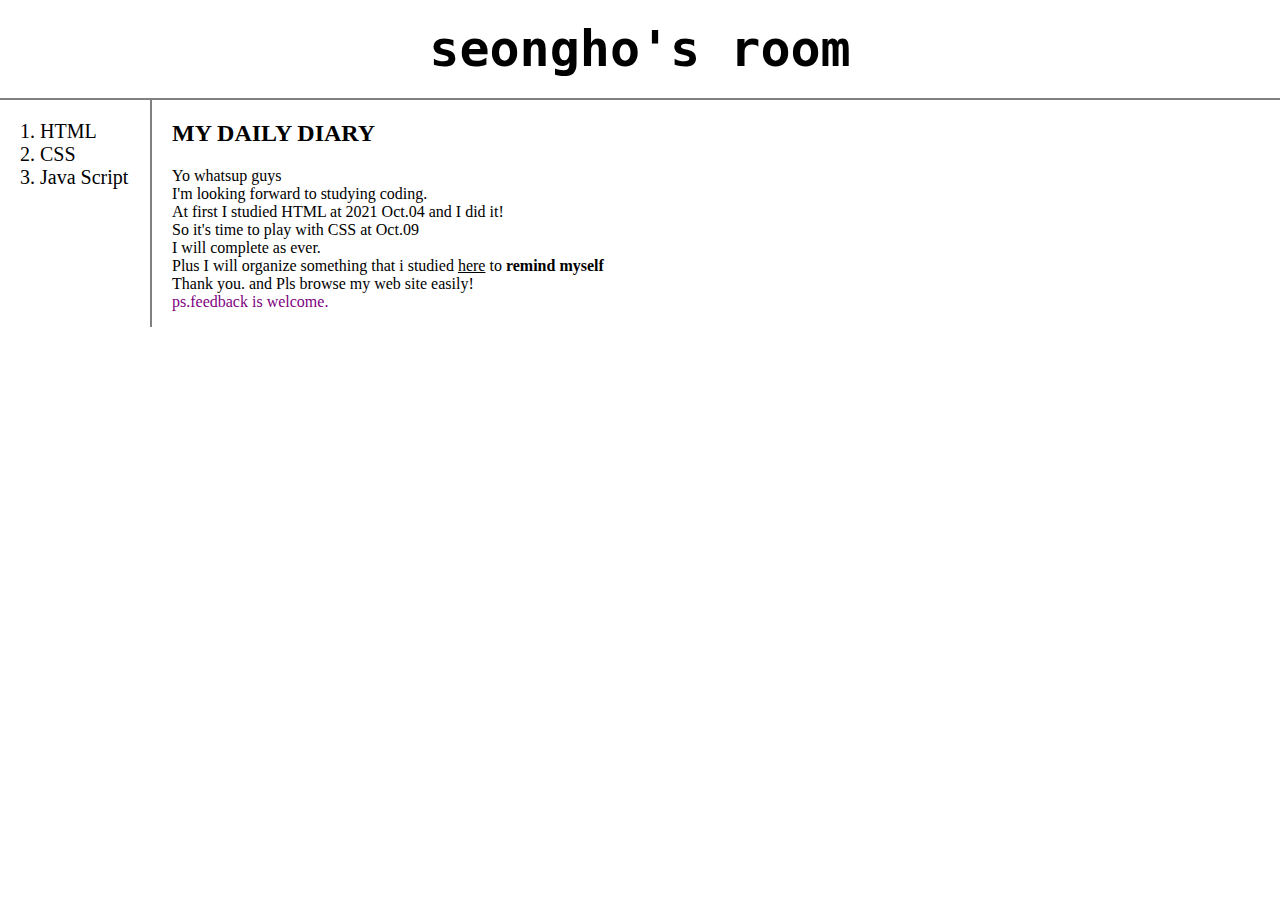
==== web/index.html @ bebd7869 "web" ====
<!doctype html>
<html>
<head>
  <title>HOME</title>
  <meta charset="utf-8">
  <!-- Global site tag (gtag.js) - Google Analytics -->
<script async src="https://www.googletagmanager.com/gtag/js?id=G-JG4B5JKCPX"></script>
<script>
  window.dataLayer = window.dataLayer || [];
  function gtag(){dataLayer.push(arguments);}
  gtag('js', new Date());

  gtag('config', 'G-JG4B5JKCPX');
</script>

<style>
body {margin:0}
a {color:black;
   text-decoration:none;}
h1 {text-align:center;font-size:50px;font-family:monospace;
    border-bottom:2px gray solid;
    margin:0px;padding:20px;display:block;}
.right {border-left:2px gray solid;padding-left: 20px}
#grid {display:grid; grid-template-columns: 150px 1fr;}
#grid ol {font-size:20px;}



</style>

</head>

<body>
  <h1><a href="index.html" title="welcome">seongho's room</a></h1>
  <div id="grid">
    <ol>
      <li><a href="1.html" title="Lv.1">HTML</a></li>
      <li><a href="2.html" title="Lv.2">CSS</a></li>
      <li><a href="3.html">Java Script</a></li>
    </ol>
    <div class="right">
      <h2>MY DAILY DIARY</h2>
      <p>Yo whatsup guys
        <br>I'm looking forward to studying coding.
        <br>At first I studied <a href="https://opentutorials.org/course/3084" target="_blank" title="HTML Lecture">HTML</a> at 2021 Oct.04 and I did it!
        <br>So it's time to play with CSS at Oct.09
        <br>I will complete as ever.
        <br>Plus I will organize something that i studied <u>here</u> to <strong>remind myself</strong>
        <br>Thank you. and Pls browse my web site easily!
        <br><span style="color:purple">ps.feedback is welcome.</span>
      </p>
    </div>
  </div>
    <!--Start of Tawk.to Script-->
  <script type="text/javascript">
  var Tawk_API=Tawk_API||{}, Tawk_LoadStart=new Date();
  (function(){
  var s1=document.createElement("script"),s0=document.getElementsByTagName("script")[0];
  s1.async=true;
  s1.src='https://embed.tawk.to/615f0186157d100a41ab4610/1fhdhrua6';
  s1.charset='UTF-8';
  s1.setAttribute('crossorigin','*');
  s0.parentNode.insertBefore(s1,s0);
  })();
  </script>
  <!--End of Tawk.to Script-->
</body>
</html>
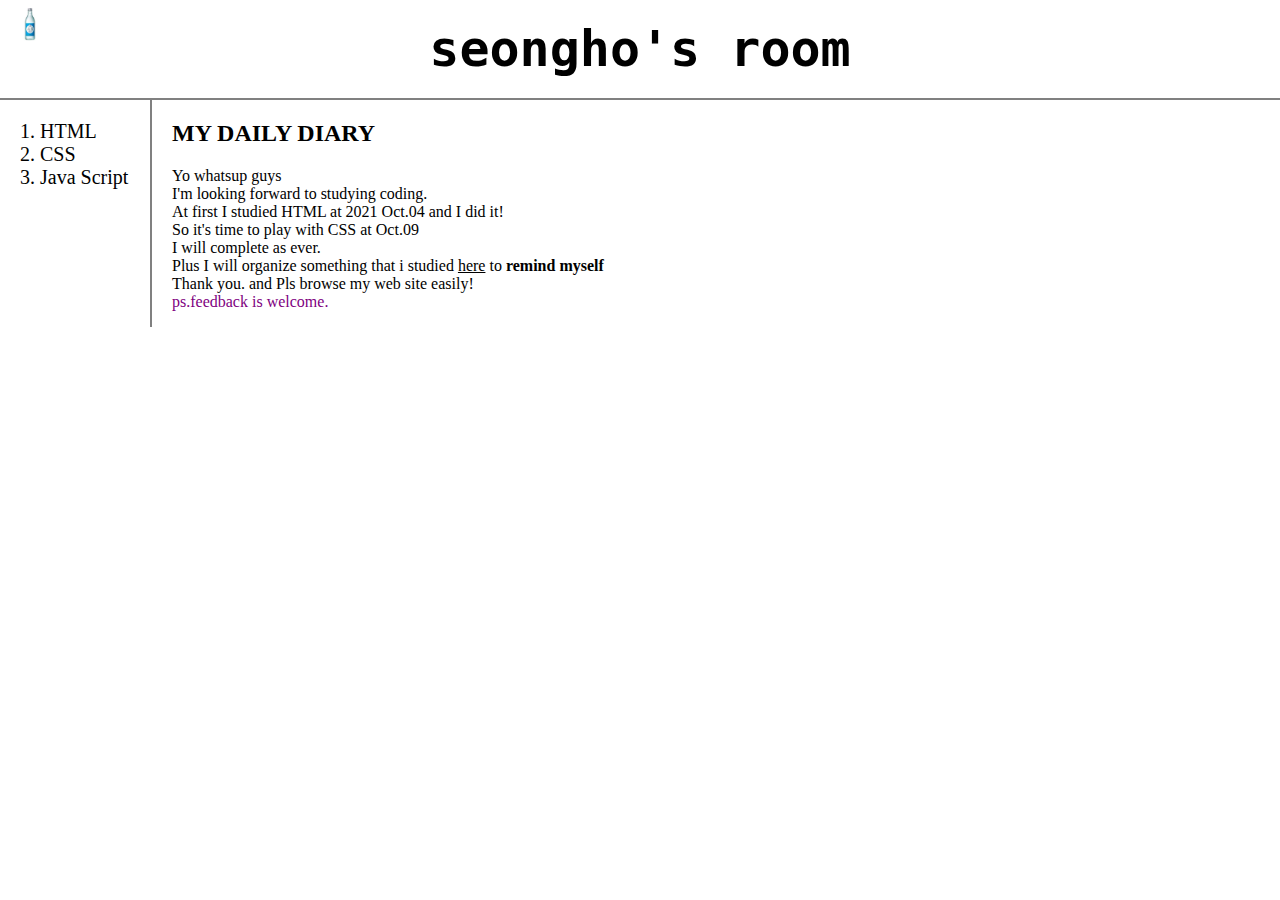
==== commit 092b194f: "web" ====
--- a/web/index.html
+++ b/web/index.html
@@ -4,30 +4,15 @@
   <title>HOME</title>
   <meta charset="utf-8">
   <!-- Global site tag (gtag.js) - Google Analytics -->
-<script async src="https://www.googletagmanager.com/gtag/js?id=G-JG4B5JKCPX"></script>
-<script>
-  window.dataLayer = window.dataLayer || [];
-  function gtag(){dataLayer.push(arguments);}
-  gtag('js', new Date());
+  <script async src="https://www.googletagmanager.com/gtag/js?id=G-JG4B5JKCPX"></script>
+  <script>
+    window.dataLayer = window.dataLayer || [];
+    function gtag(){dataLayer.push(arguments);}
+    gtag('js', new Date());
 
-  gtag('config', 'G-JG4B5JKCPX');
-</script>
-
-<style>
-body {margin:0}
-a {color:black;
-   text-decoration:none;}
-h1 {text-align:center;font-size:50px;font-family:monospace;
-    border-bottom:2px gray solid;
-    margin:0px;padding:20px;display:block;}
-.right {border-left:2px gray solid;padding-left: 20px}
-#grid {display:grid; grid-template-columns: 150px 1fr;}
-#grid ol {font-size:20px;}
-
-
-
-</style>
-
+    gtag('config', 'G-JG4B5JKCPX');
+  </script>
+  <link rel="stylesheet" href="style.css">
 </head>
 
 <body>
@@ -51,6 +36,9 @@
       </p>
     </div>
   </div>
+  <img src="jinro.jpg" width="50px" style="border:5px white solid;
+              position:fixed;top:0px;"></img>
+
     <!--Start of Tawk.to Script-->
   <script type="text/javascript">
   var Tawk_API=Tawk_API||{}, Tawk_LoadStart=new Date();
--- a/web/style.css
+++ b/web/style.css
@@ -0,0 +1,15 @@
+body {margin:0}
+a {color:black;
+   text-decoration:none;}
+h1 {text-align:center;font-size:50px;font-family:monospace;
+    border-bottom:2px gray solid;
+    margin:0px;padding:20px;display:block;}
+.right {border-left:2px gray solid;padding-left: 20px}
+#grid {display:grid; grid-template-columns: 150px 1fr;}
+#grid ol {font-size:20px;}
+/*screen width < 560*/
+@media(max-width:560px){
+  #grid {display:block;}
+  h1 {border-bottom:none;}
+  .right {border-left:none;}
+ }
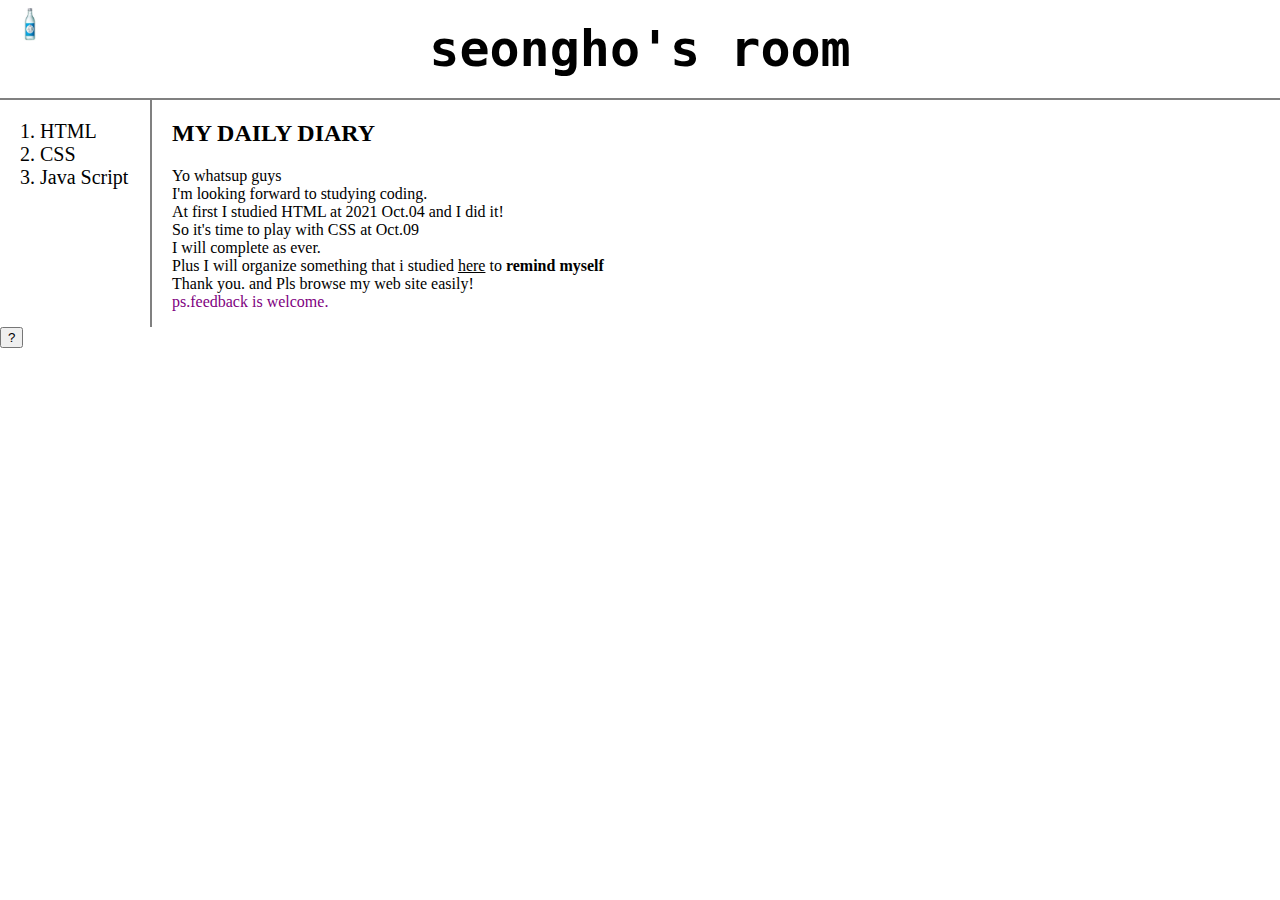
==== commit 22079da0: "Add files via upload" ====
--- a/web/index.html
+++ b/web/index.html
@@ -21,7 +21,7 @@
     <ol>
       <li><a href="1.html" title="Lv.1">HTML</a></li>
       <li><a href="2.html" title="Lv.2">CSS</a></li>
-      <li><a href="3.html">Java Script</a></li>
+      <li><a href="3.html" title="Lv.3">Java Script</a></li>
     </ol>
     <div class="right">
       <h2>MY DAILY DIARY</h2>
@@ -36,8 +36,36 @@
       </p>
     </div>
   </div>
-  <img src="jinro.jpg" width="50px" style="border:5px white solid;
-              position:fixed;top:0px;"></img>
+
+  <input type="button" value="?" onclick="
+    var aaaa = document.querySelector('body')
+    if(this.value==='?')
+    {
+    aaaa.style.backgroundColor='black';
+    aaaa.style.color='white';
+    this.value='!';
+
+    var links = document.querySelectorAll('a');
+    var i = 0;
+    while(i < links.length){
+    links[i].style.color='Cornsilk';
+    i = i + 1;
+    }
+    }else
+    {
+    aaaa.style.backgroundColor='white';
+    aaaa.style.color='black';
+    this.value='?';
+
+    var links = document.querySelectorAll('a');
+    var i = 0;
+    while(i < links.length){
+    links[i].style.color='LightCoral';
+    i = i + 1;}
+    }">
+
+  <a href="test.html" title="lab"><img id=jinro src="jinro.jpg" width="50px" style="border:5px white solid;
+              position:fixed;top:0px;left:0px;"></img></a> <!--응용했지롱 ㅎㅎ재밌다ㅠㅠㅠㅠ-->
 
     <!--Start of Tawk.to Script-->
   <script type="text/javascript">
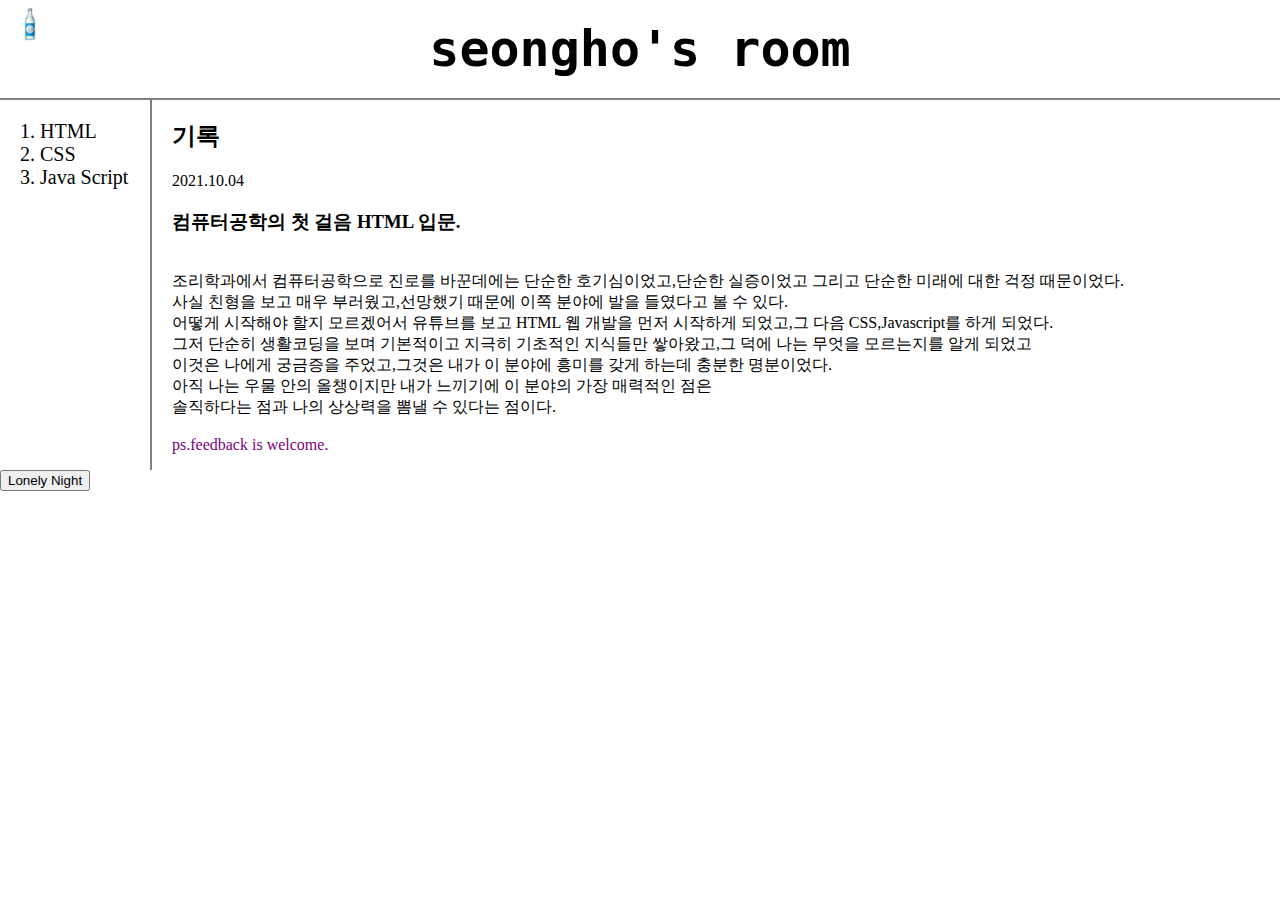
==== commit fea0042b: "Add files via upload" ====
--- a/web/index.html
+++ b/web/index.html
@@ -12,7 +12,35 @@
 
     gtag('config', 'G-JG4B5JKCPX');
   </script>
-  <link rel="stylesheet" href="style.css">
+    <link rel="stylesheet" href="style.css">
+  <script>
+    function linkscolor(color){
+      var links = document.querySelectorAll('a');
+      var i = 0;
+      while(i < links.length){
+      links[i].style.color=color;
+      i = i + 1;
+      }
+    }
+    function nightdayhandle(self){
+    var aaaa = document.querySelector('body')
+    if(self.value==='Lonely Night')
+    {
+    aaaa.style.backgroundColor='black';
+    aaaa.style.color='white';
+    self.value='Wake Up';
+
+    linkscolor('Cornsilk');
+    }else
+    {
+    aaaa.style.backgroundColor='white';
+    aaaa.style.color='black';
+    self.value='Lonely Night';
+
+    linkscolor('LightCoral');
+    }
+  }
+  </script>
 </head>
 
 <body>
@@ -24,45 +52,23 @@
       <li><a href="3.html" title="Lv.3">Java Script</a></li>
     </ol>
     <div class="right">
-      <h2>MY DAILY DIARY</h2>
-      <p>Yo whatsup guys
-        <br>I'm looking forward to studying coding.
-        <br>At first I studied <a href="https://opentutorials.org/course/3084" target="_blank" title="HTML Lecture">HTML</a> at 2021 Oct.04 and I did it!
-        <br>So it's time to play with CSS at Oct.09
-        <br>I will complete as ever.
-        <br>Plus I will organize something that i studied <u>here</u> to <strong>remind myself</strong>
-        <br>Thank you. and Pls browse my web site easily!
+      <h2>기록</h2>
+      <p>2021.10.04<br>
+        <h3>컴퓨터공학의 첫 걸음 HTML 입문.</h3><br>
+        조리학과에서 컴퓨터공학으로 진로를 바꾼데에는 단순한 호기심이었고,단순한 실증이었고 그리고 단순한 미래에 대한 걱정 때문이었다.<br>
+        사실 친형을 보고 매우 부러웠고,선망했기 때문에 이쪽 분야에 발을 들였다고 볼 수 있다.<br>
+        어떻게 시작해야 할지 모르겠어서 유튜브를 보고 HTML 웹 개발을 먼저 시작하게 되었고,그 다음 CSS,Javascript를 하게 되었다.<br>
+        그저 단순히 생활코딩을 보며 기본적이고 지극히 기초적인 지식들만 쌓아왔고,그 덕에 나는 무엇을 모르는지를 알게 되었고<br>
+        이것은 나에게 궁금증을 주었고,그것은 내가 이 분야에 흥미를 갖게 하는데 충분한 명분이었다.<br>
+        아직 나는 우물 안의 올챙이지만 내가 느끼기에 이 분야의 가장 매력적인 점은<br>
+        솔직하다는 점과 나의 상상력을 뽐낼 수 있다는 점이다.<br>
         <br><span style="color:purple">ps.feedback is welcome.</span>
       </p>
     </div>
   </div>
 
-  <input type="button" value="?" onclick="
-    var aaaa = document.querySelector('body')
-    if(this.value==='?')
-    {
-    aaaa.style.backgroundColor='black';
-    aaaa.style.color='white';
-    this.value='!';
-
-    var links = document.querySelectorAll('a');
-    var i = 0;
-    while(i < links.length){
-    links[i].style.color='Cornsilk';
-    i = i + 1;
-    }
-    }else
-    {
-    aaaa.style.backgroundColor='white';
-    aaaa.style.color='black';
-    this.value='?';
-
-    var links = document.querySelectorAll('a');
-    var i = 0;
-    while(i < links.length){
-    links[i].style.color='LightCoral';
-    i = i + 1;}
-    }">
+  <input type="button" value="Lonely Night" onclick="
+    nightdayhandle(this);">
 
   <a href="test.html" title="lab"><img id=jinro src="jinro.jpg" width="50px" style="border:5px white solid;
               position:fixed;top:0px;left:0px;"></img></a> <!--응용했지롱 ㅎㅎ재밌다ㅠㅠㅠㅠ-->
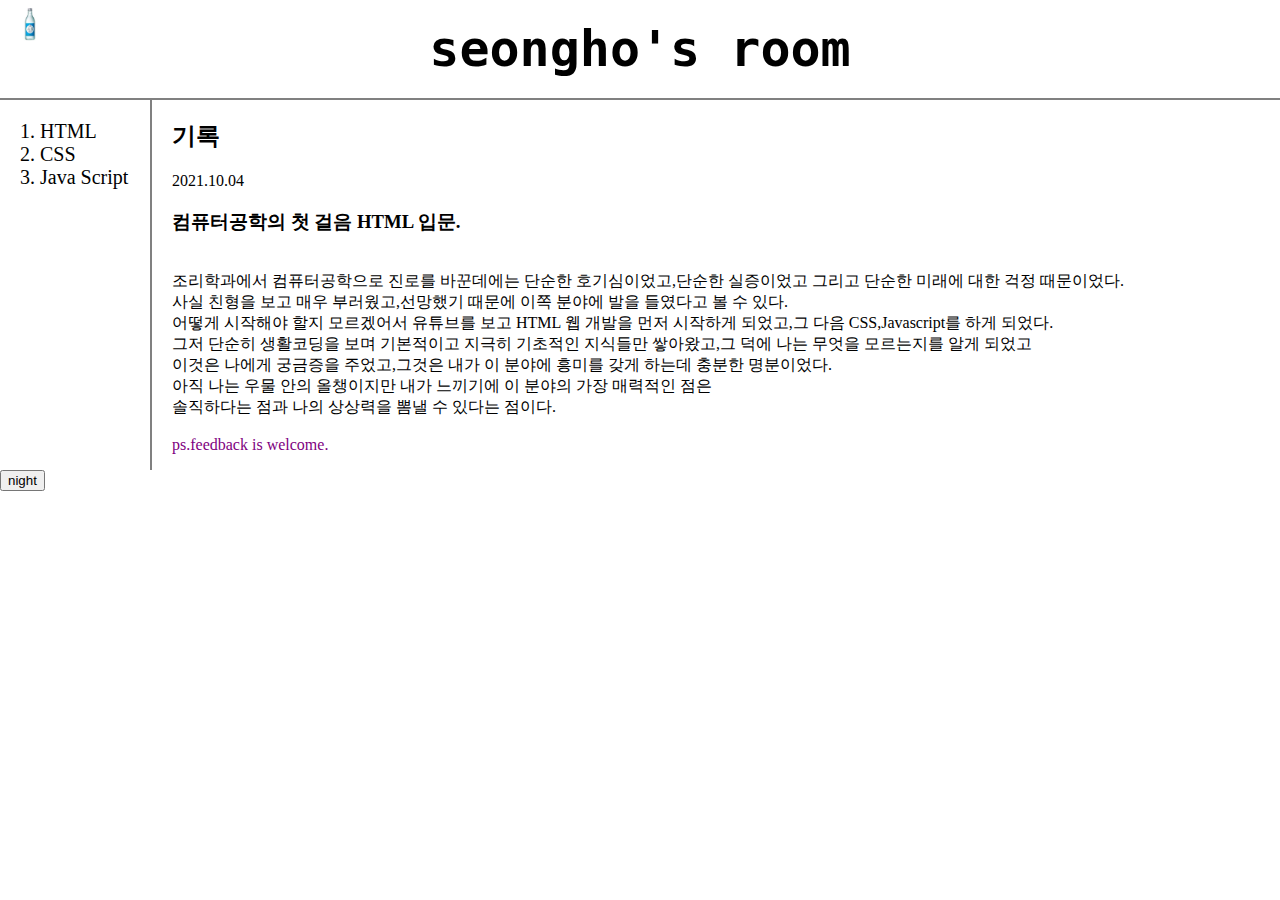
==== commit 455ea2da: "Add files via upload" ====
--- a/web/index.html
+++ b/web/index.html
@@ -12,35 +12,10 @@
 
     gtag('config', 'G-JG4B5JKCPX');
   </script>
+    <!-- Global site tag (gtag.js) - Google Analytics -->
     <link rel="stylesheet" href="style.css">
-  <script>
-    function linkscolor(color){
-      var links = document.querySelectorAll('a');
-      var i = 0;
-      while(i < links.length){
-      links[i].style.color=color;
-      i = i + 1;
-      }
-    }
-    function nightdayhandle(self){
-    var aaaa = document.querySelector('body')
-    if(self.value==='Lonely Night')
-    {
-    aaaa.style.backgroundColor='black';
-    aaaa.style.color='white';
-    self.value='Wake Up';
 
-    linkscolor('Cornsilk');
-    }else
-    {
-    aaaa.style.backgroundColor='white';
-    aaaa.style.color='black';
-    self.value='Lonely Night';
-
-    linkscolor('LightCoral');
-    }
-  }
-  </script>
+  <script src="js.js"></script>
 </head>
 
 <body>
@@ -67,24 +42,11 @@
     </div>
   </div>
 
-  <input type="button" value="Lonely Night" onclick="
+  <input type="button" value="night" onclick="
     nightdayhandle(this);">
 
-  <a href="test.html" title="lab"><img id=jinro src="jinro.jpg" width="50px" style="border:5px white solid;
+  <a href="test.html" title="lab" onclick="alert('Warning!')"><img src="jinro.jpg" width="50px" style="border:5px white solid;
               position:fixed;top:0px;left:0px;"></img></a> <!--응용했지롱 ㅎㅎ재밌다ㅠㅠㅠㅠ-->
 
-    <!--Start of Tawk.to Script-->
-  <script type="text/javascript">
-  var Tawk_API=Tawk_API||{}, Tawk_LoadStart=new Date();
-  (function(){
-  var s1=document.createElement("script"),s0=document.getElementsByTagName("script")[0];
-  s1.async=true;
-  s1.src='https://embed.tawk.to/615f0186157d100a41ab4610/1fhdhrua6';
-  s1.charset='UTF-8';
-  s1.setAttribute('crossorigin','*');
-  s0.parentNode.insertBefore(s1,s0);
-  })();
-  </script>
-  <!--End of Tawk.to Script-->
 </body>
 </html>
